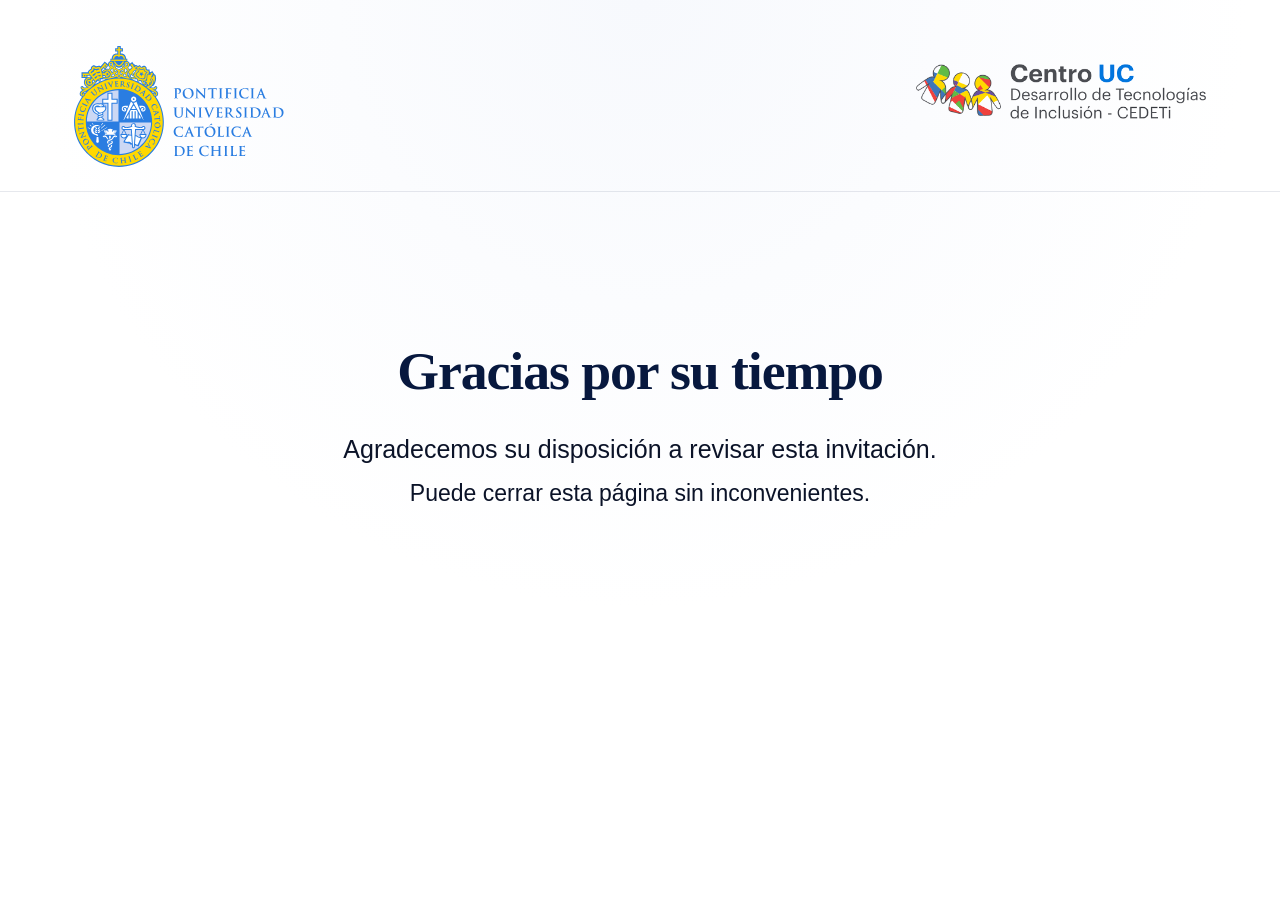
==== gracias.html @ cdfd263c "Add files via upload" ====
<!doctype html>
<html lang="es">
<head>
  <meta charset="utf-8" />
  <meta name="viewport" content="width=device-width, initial-scale=1" />
  <title>Gracias por su tiempo</title>
  <link rel="stylesheet" href="styles.css" />
</head>
<body class="page page-thanks">
  <header class="institutional-header compact" aria-label="Instituciones responsables">
    <img class="logo logo-uc" src="logo_uc.svg" alt="Pontificia Universidad Católica de Chile" />
    <img class="logo logo-cedeti" src="logo_cedeti.png" alt="Centro de Desarrollo de Tecnologías de Inclusión - CEDETi UC" />
  </header>

  <main class="content-narrow centered" aria-label="Agradecimiento">
    <h1>Gracias por su tiempo</h1>
    <p class="lead">Agradecemos su disposición a revisar esta invitación.</p>
    <p>Puede cerrar esta página sin inconvenientes.</p>
  </main>
</body>
</html>
---- styles.css ----
:root {
  --uc-blue: #17356d;
  --uc-blue-dark: #07183e;
  --uc-accent: #2f5fb4;
  --text: #0b1328;
  --muted: #46536a;
  --line: #d8dee8;
  --white: #ffffff;
  --shadow: 0 20px 70px rgba(17, 34, 64, 0.08);
}

* { box-sizing: border-box; }
html, body { margin: 0; min-height: 100%; }
body {
  font-family: Inter, "Segoe UI", Roboto, Arial, sans-serif;
  color: var(--text);
  background: radial-gradient(circle at 50% 0%, #f7f9fd 0, #fff 55%);
}

.page {
  min-height: 100vh;
  position: relative;
  overflow-x: hidden;
}

.institutional-header {
  width: 100%;
  display: flex;
  justify-content: space-between;
  align-items: flex-start;
  padding: 54px 74px 0;
}

.institutional-header.compact {
  padding-top: 46px;
  padding-bottom: 24px;
  border-bottom: 1px solid rgba(15, 37, 77, 0.10);
}

.logo {
  display: block;
  object-fit: contain;
}
.logo-uc {
  width: 250px;
  height: auto;
}
.logo-cedeti {
  width: 340px;
  height: auto;
  margin-top: 22px;
}
.compact .logo-uc { width: 210px; }
.compact .logo-cedeti { width: 290px; margin-top: 18px; }

.cover-main {
  max-width: 1120px;
  margin: 150px auto 0;
  text-align: center;
  padding: 0 36px;
}

h1 {
  font-family: Georgia, "Times New Roman", serif;
  color: var(--uc-blue-dark);
  font-size: clamp(44px, 5.8vw, 78px);
  line-height: 1.08;
  letter-spacing: -0.02em;
  margin: 0 0 28px;
  font-weight: 700;
}

.subtitle, .lead {
  max-width: 970px;
  margin: 0 auto;
  color: var(--uc-blue);
  font-size: clamp(22px, 2.3vw, 34px);
  line-height: 1.42;
  font-weight: 400;
}

.content-narrow {
  max-width: 980px;
  margin: 70px auto 0;
  padding: 0 36px 64px;
}
.content-narrow.centered { text-align: center; margin-top: 150px; }
.content-narrow h1 { text-align: center; font-size: clamp(40px, 4.2vw, 58px); margin-bottom: 30px; }
.content-narrow p {
  color: var(--text);
  font-size: 23px;
  line-height: 1.52;
  text-align: center;
  margin: 0 auto 18px;
  max-width: 900px;
}
.content-narrow .lead {
  color: var(--text);
  font-size: 25px;
  margin-bottom: 8px;
}

.choice-form {
  margin: 54px auto 0;
  max-width: 840px;
  display: flex;
  flex-direction: column;
  gap: 20px;
}
.choice-card {
  width: 100%;
  min-height: 94px;
  display: flex;
  align-items: center;
  gap: 28px;
  border: 1.6px solid var(--line);
  border-radius: 10px;
  background: rgba(255,255,255,0.65);
  padding: 26px 34px;
  font-size: 25px;
  cursor: pointer;
  transition: border-color .2s ease, box-shadow .2s ease;
}
.choice-card:has(input:checked) {
  border-color: var(--uc-accent);
  box-shadow: 0 0 0 4px rgba(47, 95, 180, 0.10);
}
.choice-card input {
  appearance: none;
  width: 34px;
  height: 34px;
  border: 2.5px solid var(--uc-blue);
  border-radius: 50%;
  margin: 0;
  position: relative;
  flex: 0 0 auto;
}
.choice-card input:checked::after {
  content: "";
  width: 16px;
  height: 16px;
  border-radius: 50%;
  background: var(--uc-accent);
  position: absolute;
  left: 50%;
  top: 50%;
  transform: translate(-50%, -50%);
}
.primary-button {
  width: min(380px, 100%);
  margin: 28px auto 0;
  border: none;
  border-radius: 8px;
  background: linear-gradient(180deg, #1268e8, #064cae);
  color: white;
  font-size: 25px;
  font-weight: 700;
  padding: 24px 36px;
  cursor: pointer;
  box-shadow: 0 12px 30px rgba(14, 89, 204, .20);
}
.primary-button:disabled {
  background: #d8dee8;
  color: #7d8795;
  cursor: not-allowed;
  box-shadow: none;
}
.helper-text {
  color: var(--muted) !important;
  font-size: 18px !important;
  margin-top: 0 !important;
}

.auto-progress {
  position: fixed;
  left: 0;
  bottom: 0;
  width: 100%;
  height: 3px;
  background: transparent;
}
.auto-progress span {
  display: block;
  height: 100%;
  width: 0;
  background: var(--uc-accent);
  animation: fillProgress 10s linear forwards;
  opacity: .55;
}
@keyframes fillProgress { to { width: 100%; } }

@media (max-width: 900px) {
  .institutional-header { padding: 34px 28px 0; }
  .institutional-header.compact { padding: 30px 28px 20px; }
  .logo-uc { width: 170px; }
  .logo-cedeti { width: 220px; margin-top: 12px; }
  .compact .logo-uc { width: 150px; }
  .compact .logo-cedeti { width: 200px; }
  .cover-main { margin-top: 120px; }
  .choice-card { font-size: 21px; }
}

@media (max-width: 640px) {
  .institutional-header { flex-direction: column; gap: 22px; align-items: center; }
  .logo-cedeti { margin-top: 0; }
  .cover-main { margin-top: 80px; }
  .content-narrow { margin-top: 44px; }
  .content-narrow.centered { margin-top: 80px; }
}
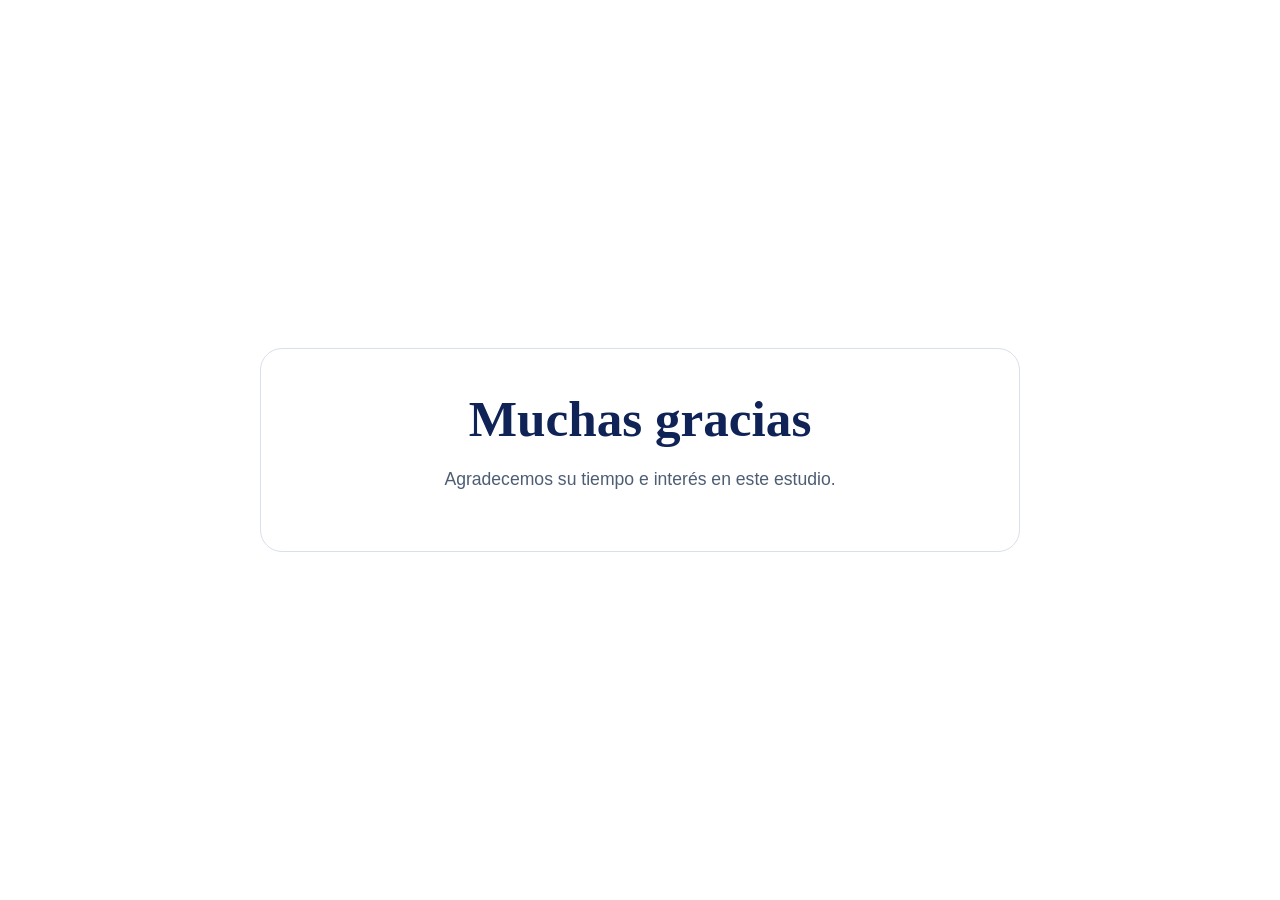
==== commit e671f9e0: "Add files via upload" ====
--- a/gracias.html
+++ b/gracias.html
@@ -1,21 +1,3 @@
-<!doctype html>
-<html lang="es">
-<head>
-  <meta charset="utf-8" />
-  <meta name="viewport" content="width=device-width, initial-scale=1" />
-  <title>Gracias por su tiempo</title>
-  <link rel="stylesheet" href="styles.css" />
-</head>
-<body class="page page-thanks">
-  <header class="institutional-header compact" aria-label="Instituciones responsables">
-    <img class="logo logo-uc" src="logo_uc.svg" alt="Pontificia Universidad Católica de Chile" />
-    <img class="logo logo-cedeti" src="logo_cedeti.png" alt="Centro de Desarrollo de Tecnologías de Inclusión - CEDETi UC" />
-  </header>
-
-  <main class="content-narrow centered" aria-label="Agradecimiento">
-    <h1>Gracias por su tiempo</h1>
-    <p class="lead">Agradecemos su disposición a revisar esta invitación.</p>
-    <p>Puede cerrar esta página sin inconvenientes.</p>
-  </main>
-</body>
-</html>
+<!DOCTYPE html>
+<html lang="es"><head><meta charset="UTF-8"><meta name="viewport" content="width=device-width, initial-scale=1.0"><title>Gracias</title><link rel="stylesheet" href="styles.css"></head>
+<body><main class="thanks-screen"><div class="message-card"><h1>Muchas gracias</h1><p>Agradecemos su tiempo e interés en este estudio.</p></div></main></body></html>
--- a/styles.css
+++ b/styles.css
@@ -1,209 +1,171 @@
 :root {
-  --uc-blue: #17356d;
-  --uc-blue-dark: #07183e;
-  --uc-accent: #2f5fb4;
-  --text: #0b1328;
-  --muted: #46536a;
-  --line: #d8dee8;
-  --white: #ffffff;
-  --shadow: 0 20px 70px rgba(17, 34, 64, 0.08);
+  --navy: #0f2357;
+  --blue: #2f4ea2;
+  --text: #1f2d3d;
+  --muted: #4d5d73;
+  --line: #d9e0ea;
+  --bg: #ffffff;
 }
 
 * { box-sizing: border-box; }
-html, body { margin: 0; min-height: 100%; }
-body {
-  font-family: Inter, "Segoe UI", Roboto, Arial, sans-serif;
+html, body {
+  margin: 0;
+  padding: 0;
+  background: var(--bg);
   color: var(--text);
-  background: radial-gradient(circle at 50% 0%, #f7f9fd 0, #fff 55%);
+  font-family: Arial, Helvetica, sans-serif;
+  min-height: 100%;
 }
 
-.page {
+.app-shell {
   min-height: 100vh;
   position: relative;
-  overflow-x: hidden;
+  overflow: hidden;
 }
 
-.institutional-header {
+.screen {
+  min-height: 100vh;
   width: 100%;
   display: flex;
-  justify-content: space-between;
-  align-items: flex-start;
-  padding: 54px 74px 0;
+  align-items: center;
+  justify-content: center;
+  transition: opacity 2s ease;
 }
 
-.institutional-header.compact {
-  padding-top: 46px;
-  padding-bottom: 24px;
-  border-bottom: 1px solid rgba(15, 37, 77, 0.10);
+.visible { opacity: 1; pointer-events: auto; }
+.fading-out { opacity: 0; pointer-events: none; }
+.hidden { opacity: 0; pointer-events: none; position: absolute; inset: 0; }
+.fading-in { opacity: 1; pointer-events: auto; position: relative; }
+
+.intro-screen {
+  background: #fff;
+  padding: 2rem 3rem;
+}
+
+.logos-intro {
+  width: min(1400px, 92vw);
+  display: flex;
+  justify-content: space-between;
+  align-items: center;
+  gap: 2rem;
 }
 
 .logo {
   display: block;
+  width: auto;
   object-fit: contain;
 }
-.logo-uc {
-  width: 250px;
-  height: auto;
-}
-.logo-cedeti {
-  width: 340px;
-  height: auto;
-  margin-top: 22px;
-}
-.compact .logo-uc { width: 210px; }
-.compact .logo-cedeti { width: 290px; margin-top: 18px; }
+.logo-uc { max-height: 150px; }
+.logo-cedeti { max-height: 110px; }
+.logo-facultad { max-height: 120px; }
 
-.cover-main {
-  max-width: 1120px;
-  margin: 150px auto 0;
-  text-align: center;
-  padding: 0 36px;
+.consent-screen {
+  background: #fff;
+  padding: 3rem 1.5rem;
 }
 
-h1 {
-  font-family: Georgia, "Times New Roman", serif;
-  color: var(--uc-blue-dark);
-  font-size: clamp(44px, 5.8vw, 78px);
-  line-height: 1.08;
-  letter-spacing: -0.02em;
-  margin: 0 0 28px;
-  font-weight: 700;
+.consent-content {
+  width: min(980px, 92vw);
+  text-align: center;
 }
 
-.subtitle, .lead {
-  max-width: 970px;
-  margin: 0 auto;
-  color: var(--uc-blue);
-  font-size: clamp(22px, 2.3vw, 34px);
-  line-height: 1.42;
-  font-weight: 400;
+.consent-content h1 {
+  margin: 0;
+  color: var(--navy);
+  font-family: Georgia, 'Times New Roman', serif;
+  font-size: clamp(2.3rem, 4.8vw, 4.7rem);
+  font-weight: 600;
+  line-height: 1.08;
 }
 
-.content-narrow {
-  max-width: 980px;
-  margin: 70px auto 0;
-  padding: 0 36px 64px;
-}
-.content-narrow.centered { text-align: center; margin-top: 150px; }
-.content-narrow h1 { text-align: center; font-size: clamp(40px, 4.2vw, 58px); margin-bottom: 30px; }
-.content-narrow p {
-  color: var(--text);
-  font-size: 23px;
-  line-height: 1.52;
-  text-align: center;
-  margin: 0 auto 18px;
+.subtitle {
+  margin: 1.25rem auto 0;
   max-width: 900px;
-}
-.content-narrow .lead {
-  color: var(--text);
-  font-size: 25px;
-  margin-bottom: 8px;
+  color: var(--muted);
+  font-size: clamp(1.1rem, 2vw, 1.75rem);
+  line-height: 1.45;
 }
 
-.choice-form {
-  margin: 54px auto 0;
-  max-width: 840px;
+.consent-card {
+  margin: 2.7rem auto 0;
+  width: min(860px, 100%);
+  border: 1px solid var(--line);
+  border-radius: 22px;
+  padding: 2.2rem 2rem 1.8rem;
+}
+
+.consent-card h2 {
+  margin: 0 0 1rem;
+  color: var(--navy);
+  font-size: clamp(1.5rem, 2.2vw, 2.1rem);
+}
+
+.consent-card p {
+  margin: 0.5rem auto;
+  max-width: 720px;
+  color: #314256;
+  font-size: clamp(1rem, 1.5vw, 1.2rem);
+  line-height: 1.55;
+}
+
+.consent-actions {
+  margin-top: 1.8rem;
   display: flex;
-  flex-direction: column;
-  gap: 20px;
+  justify-content: center;
+  gap: 1.1rem;
+  flex-wrap: wrap;
 }
-.choice-card {
-  width: 100%;
-  min-height: 94px;
+
+.btn {
+  min-width: 230px;
+  padding: 1rem 1.5rem;
+  border-radius: 14px;
+  text-decoration: none;
+  font-weight: 700;
+  font-size: 1.08rem;
+  border: 1px solid var(--navy);
+  transition: transform 0.15s ease, box-shadow 0.15s ease, background 0.15s ease;
+}
+.btn:hover { transform: translateY(-1px); box-shadow: 0 8px 20px rgba(15,35,87,.10); }
+.btn-primary { background: var(--navy); color: #fff; }
+.btn-secondary { background: #fff; color: var(--navy); }
+
+.thanks-screen, .test-screen {
+  min-height: 100vh;
   display: flex;
   align-items: center;
-  gap: 28px;
-  border: 1.6px solid var(--line);
-  border-radius: 10px;
-  background: rgba(255,255,255,0.65);
-  padding: 26px 34px;
-  font-size: 25px;
-  cursor: pointer;
-  transition: border-color .2s ease, box-shadow .2s ease;
-}
-.choice-card:has(input:checked) {
-  border-color: var(--uc-accent);
-  box-shadow: 0 0 0 4px rgba(47, 95, 180, 0.10);
-}
-.choice-card input {
-  appearance: none;
-  width: 34px;
-  height: 34px;
-  border: 2.5px solid var(--uc-blue);
-  border-radius: 50%;
-  margin: 0;
-  position: relative;
-  flex: 0 0 auto;
-}
-.choice-card input:checked::after {
-  content: "";
-  width: 16px;
-  height: 16px;
-  border-radius: 50%;
-  background: var(--uc-accent);
-  position: absolute;
-  left: 50%;
-  top: 50%;
-  transform: translate(-50%, -50%);
-}
-.primary-button {
-  width: min(380px, 100%);
-  margin: 28px auto 0;
-  border: none;
-  border-radius: 8px;
-  background: linear-gradient(180deg, #1268e8, #064cae);
-  color: white;
-  font-size: 25px;
-  font-weight: 700;
-  padding: 24px 36px;
-  cursor: pointer;
-  box-shadow: 0 12px 30px rgba(14, 89, 204, .20);
-}
-.primary-button:disabled {
-  background: #d8dee8;
-  color: #7d8795;
-  cursor: not-allowed;
-  box-shadow: none;
-}
-.helper-text {
-  color: var(--muted) !important;
-  font-size: 18px !important;
-  margin-top: 0 !important;
+  justify-content: center;
+  background: #fff;
+  padding: 2rem;
 }
 
-.auto-progress {
-  position: fixed;
-  left: 0;
-  bottom: 0;
-  width: 100%;
-  height: 3px;
-  background: transparent;
+.message-card {
+  width: min(760px, 92vw);
+  border: 1px solid var(--line);
+  border-radius: 22px;
+  padding: 2.5rem 2.25rem;
+  text-align: center;
 }
-.auto-progress span {
-  display: block;
-  height: 100%;
-  width: 0;
-  background: var(--uc-accent);
-  animation: fillProgress 10s linear forwards;
-  opacity: .55;
+
+.message-card h1 {
+  margin: 0;
+  color: var(--navy);
+  font-family: Georgia, 'Times New Roman', serif;
+  font-size: clamp(2rem, 4vw, 3.3rem);
 }
-@keyframes fillProgress { to { width: 100%; } }
+.message-card p {
+  color: var(--muted);
+  font-size: 1.1rem;
+  line-height: 1.6;
+}
 
 @media (max-width: 900px) {
-  .institutional-header { padding: 34px 28px 0; }
-  .institutional-header.compact { padding: 30px 28px 20px; }
-  .logo-uc { width: 170px; }
-  .logo-cedeti { width: 220px; margin-top: 12px; }
-  .compact .logo-uc { width: 150px; }
-  .compact .logo-cedeti { width: 200px; }
-  .cover-main { margin-top: 120px; }
-  .choice-card { font-size: 21px; }
+  .logos-intro {
+    flex-direction: column;
+    justify-content: center;
+  }
+  .logo-uc { max-height: 120px; }
+  .logo-cedeti { max-height: 92px; }
+  .logo-facultad { max-height: 100px; }
+  .consent-card { padding: 1.7rem 1.2rem 1.4rem; }
 }
-
-@media (max-width: 640px) {
-  .institutional-header { flex-direction: column; gap: 22px; align-items: center; }
-  .logo-cedeti { margin-top: 0; }
-  .cover-main { margin-top: 80px; }
-  .content-narrow { margin-top: 44px; }
-  .content-narrow.centered { margin-top: 80px; }
-}
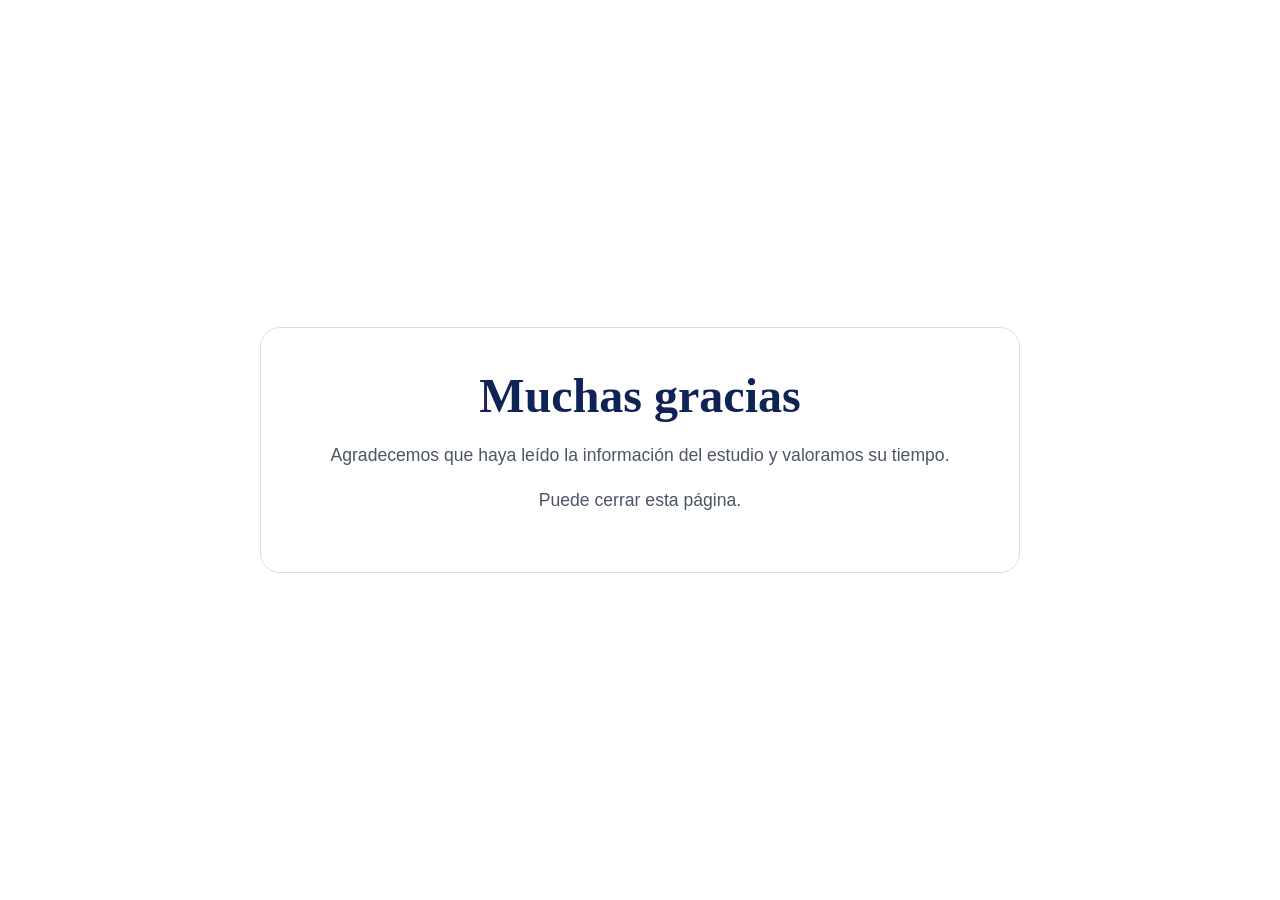
==== commit ec579a4b: "Add files via upload" ====
--- a/gracias.html
+++ b/gracias.html
@@ -1,3 +1,103 @@
-<!DOCTYPE html>
-<html lang="es"><head><meta charset="UTF-8"><meta name="viewport" content="width=device-width, initial-scale=1.0"><title>Gracias</title><link rel="stylesheet" href="styles.css"></head>
-<body><main class="thanks-screen"><div class="message-card"><h1>Muchas gracias</h1><p>Agradecemos su tiempo e interés en este estudio.</p></div></main></body></html>
+<!doctype html>
+<html lang="es"><head><meta charset="utf-8"><meta name="viewport" content="width=device-width, initial-scale=1"><title>Gracias</title><style>
+:root{
+  --navy:#0f2357;
+  --blue:#2f4ea2;
+  --text:#111827;
+  --muted:#374151;
+  --line:#d7dee9;
+  --check:#155f7a;
+}
+*{box-sizing:border-box}
+html,body{margin:0;padding:0;background:#fff;color:var(--text);font-family:Arial,Helvetica,sans-serif}
+a{color:inherit}
+.app{min-height:100vh;background:#fff}
+.splash,.consent{
+  min-height:100vh;width:100%;position:absolute;inset:0;background:#fff;
+  display:flex;align-items:center;justify-content:center;
+  opacity:0;pointer-events:none;transition:opacity 2s ease;
+}
+.splash.active,.consent.active{opacity:1;pointer-events:auto}
+.splash-logo{display:block;object-fit:contain;max-width:62vw;max-height:175px}
+.logo-uc-only{max-height:175px}
+.logo-cedeti-only{max-height:155px}
+.logo-facultad-only{max-height:165px}
+.consent{padding:3rem 1.5rem}
+.consent-inner{width:min(980px,92vw);text-align:center}
+.consent-inner h1{
+  margin:0;color:var(--navy);font-family:Georgia,'Times New Roman',serif;
+  font-weight:600;font-size:clamp(2.4rem,4.4vw,4.4rem);line-height:1.08
+}
+.subtitle{
+  margin:1.1rem auto 0;max-width:880px;color:#273a69;
+  font-size:clamp(1.1rem,1.8vw,1.55rem);line-height:1.45
+}
+.consent-card{
+  margin:2.35rem auto 0;width:min(880px,100%);
+  border:1px solid var(--line);border-radius:16px;padding:2rem 2.1rem 1.7rem;
+}
+.consent-card h2{margin:0 0 1rem;color:var(--navy);font-size:clamp(1.4rem,2.1vw,1.95rem)}
+.consent-card p{
+  margin:.55rem auto;max-width:760px;color:#26364a;
+  font-size:clamp(1rem,1.35vw,1.15rem);line-height:1.55
+}
+.actions{margin-top:1.8rem;display:flex;justify-content:center;gap:1.1rem;flex-wrap:wrap}
+.btn{
+  min-width:230px;padding:1rem 1.45rem;border-radius:12px;text-decoration:none;
+  font-size:1.05rem;font-weight:700;border:1px solid var(--navy);cursor:pointer;
+  display:inline-flex;align-items:center;justify-content:center
+}
+.btn.primary{background:var(--navy);color:#fff}
+.btn.secondary{background:#fff;color:var(--navy)}
+.btn:hover{box-shadow:0 8px 20px rgba(15,35,87,.10);transform:translateY(-1px)}
+.demographics{
+  min-height:100vh;background:#fff;padding:2.2rem 1.4rem 3rem;display:flex;justify-content:center
+}
+.demo-wrap{width:min(1180px,96vw)}
+.demo-wrap h1{font-size:2rem;font-weight:500;margin:0 0 2.2rem;color:#111}
+.demo-form{display:flex;flex-direction:column;gap:1.25rem}
+.demo-row{
+  display:grid;grid-template-columns:minmax(260px,420px) minmax(270px,530px);
+  align-items:center;gap:1.6rem;min-height:52px
+}
+.demo-label,.demo-row legend{font-size:1.18rem;color:#111;line-height:1.35}
+.demo-row select{
+  border:0;background:#fff;color:#64748b;font-size:1.1rem;padding:.65rem .4rem;
+  width:100%;max-width:530px
+}
+.demo-row select:focus{outline:2px solid rgba(47,78,162,.18);border-radius:8px}
+fieldset.demo-row{border:0;padding:0;margin:0}
+.choice-line{display:flex;gap:3.4rem;align-items:center;flex-wrap:wrap}
+.choice-line.compact{gap:2.5rem}
+.choice-line label{display:inline-flex;align-items:center;gap:.8rem;font-size:1.12rem;color:#111;cursor:pointer}
+.choice-line input{
+  appearance:none;width:32px;height:32px;background:var(--check);
+  border:2px solid #0e2f42;border-radius:3px;position:relative;cursor:pointer
+}
+.choice-line input:checked::after{
+  content:"✓";position:absolute;inset:-4px 0 0 0;color:#fff;text-align:center;
+  line-height:32px;font-size:1.45rem;font-weight:900
+}
+.hidden-row{display:none!important}
+.hidden-row.show{display:grid!important}
+.long-row{grid-template-columns:minmax(520px,840px) auto}
+.long-select{grid-template-columns:minmax(520px,840px) minmax(270px,530px)}
+.note{font-weight:400}
+.form-actions{margin-top:1.8rem;display:flex;justify-content:center}
+.status{min-height:1.3rem;text-align:center;color:var(--blue);font-weight:700;margin-top:.8rem}
+.center-screen{
+  min-height:100vh;display:flex;align-items:center;justify-content:center;background:#fff;padding:2rem
+}
+.card{
+  width:min(760px,92vw);border:1px solid var(--line);border-radius:20px;text-align:center;
+  padding:2.5rem 2rem
+}
+.card h1{font-family:Georgia,'Times New Roman',serif;color:var(--navy);font-size:3rem;margin:0 0 1rem}
+.card p{color:#4b5563;font-size:1.1rem;line-height:1.6}
+@media(max-width:860px){
+  .demo-row,.long-row,.long-select{grid-template-columns:1fr;gap:.4rem}
+  .choice-line{gap:1.1rem}
+  .splash-logo{max-width:80vw}
+}
+</style></head>
+<body><main class="center-screen"><section class="card"><h1>Muchas gracias</h1><p>Agradecemos que haya leído la información del estudio y valoramos su tiempo.</p><p>Puede cerrar esta página.</p></section></main></body></html>
